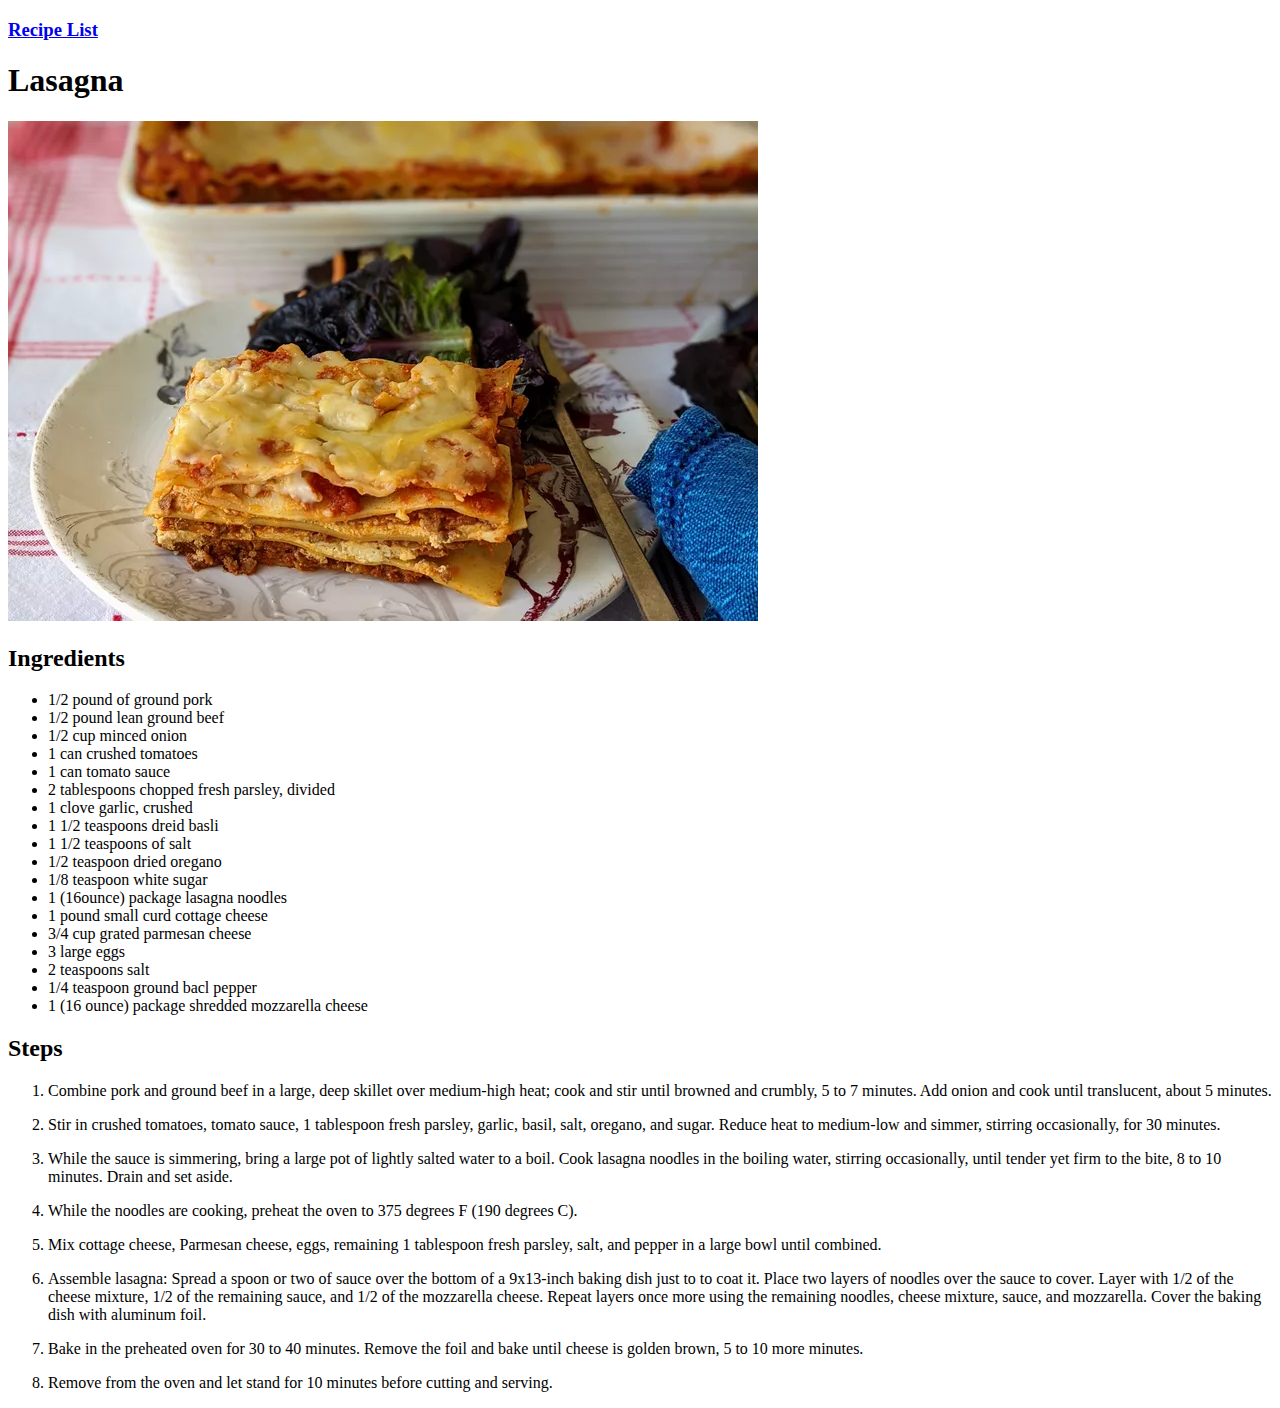
==== recipes/lasagna.html @ 817e01bb "added main menu for the recipe page added 3 recipe pages" ====
<!DOCTYPE html>
<html lang="en">
<head>
    <meta charset="UTF-8">
    <meta name="viewport" content="width=device-width, initial-scale=1.0">
    <title>Document</title>
</head>
<body>
    <h3><a href="../index.html">Recipe List</a></h3>
    <h1>Lasagna</h1>
    <img src="../images/lasagna.webp">

    <h2>Ingredients</h2>
    <ul>
        <li>1/2 pound of ground pork</li>
        <li>1/2 pound lean ground beef</li>
        <li>1/2 cup minced onion</li>
        <li>1 can crushed tomatoes</li>
        <li>1 can tomato sauce</li>
        <li>2 tablespoons chopped fresh parsley, divided</li>
        <li>1 clove garlic, crushed</li>
        <li>1 1/2 teaspoons dreid basli</li>
        <li>1 1/2 teaspoons of salt</li>
        <li>1/2 teaspoon dried oregano</li>
        <li>1/8 teaspoon white sugar</li>
        <li>1 (16ounce) package lasagna noodles</li>
        <li>1 pound small curd cottage cheese</li>
        <li>3/4 cup grated parmesan cheese</li>
        <li>3 large eggs</li>
        <li>2 teaspoons salt</li>
        <li>1/4 teaspoon ground bacl pepper</li>
        <li>1 (16 ounce) package shredded mozzarella cheese</li>
    </ul>

    <h2>Steps</h2>

    <ol>
        <li>
            <p>Combine pork and ground beef in a large, deep skillet over medium-high heat; cook and stir until browned and crumbly,
            5 to 7 minutes. Add onion and cook until translucent, about 5 minutes.</p>
        </li>

        <li>
            <p>Stir in crushed tomatoes, tomato sauce, 1 tablespoon fresh parsley, garlic, basil, salt, oregano, and sugar. Reduce heat to medium-low and simmer, stirring occasionally, for 30 minutes. </p>
        </li>
        <li>
            <p>While the sauce is simmering, bring a large pot of lightly salted water to a boil. Cook lasagna noodles in the boiling water, stirring occasionally, until tender yet firm to the bite, 8 to 10 minutes. Drain and set aside.</p>
        </li>
        <li>
            <p>While the noodles are cooking, preheat the oven to 375 degrees F (190 degrees C).</p>
        </li>
        <li>
            <p>Mix cottage cheese, Parmesan cheese, eggs, remaining 1 tablespoon fresh parsley, salt, and pepper in a large bowl until combined.</p>
        </li>
        <li>
            <p>Assemble lasagna: Spread a spoon or two of sauce over the bottom of a 9x13-inch baking dish just to to coat it. Place two layers of noodles over the sauce to cover. Layer with 1/2 of the cheese mixture, 1/2 of the remaining sauce, and 1/2 of the mozzarella cheese. Repeat layers once more using the remaining noodles, cheese mixture, sauce, and mozzarella. Cover the baking dish with aluminum foil.</p>
        </li>
        <li>
            <p>Bake in the preheated oven for 30 to 40 minutes. Remove the foil and bake until cheese is golden brown, 5 to 10 more minutes.</p>
        </li>
        <li>
            <p>Remove from the oven and let stand for 10 minutes before cutting and serving.</p>        
        </li>
    </ol>


</body>
</html>
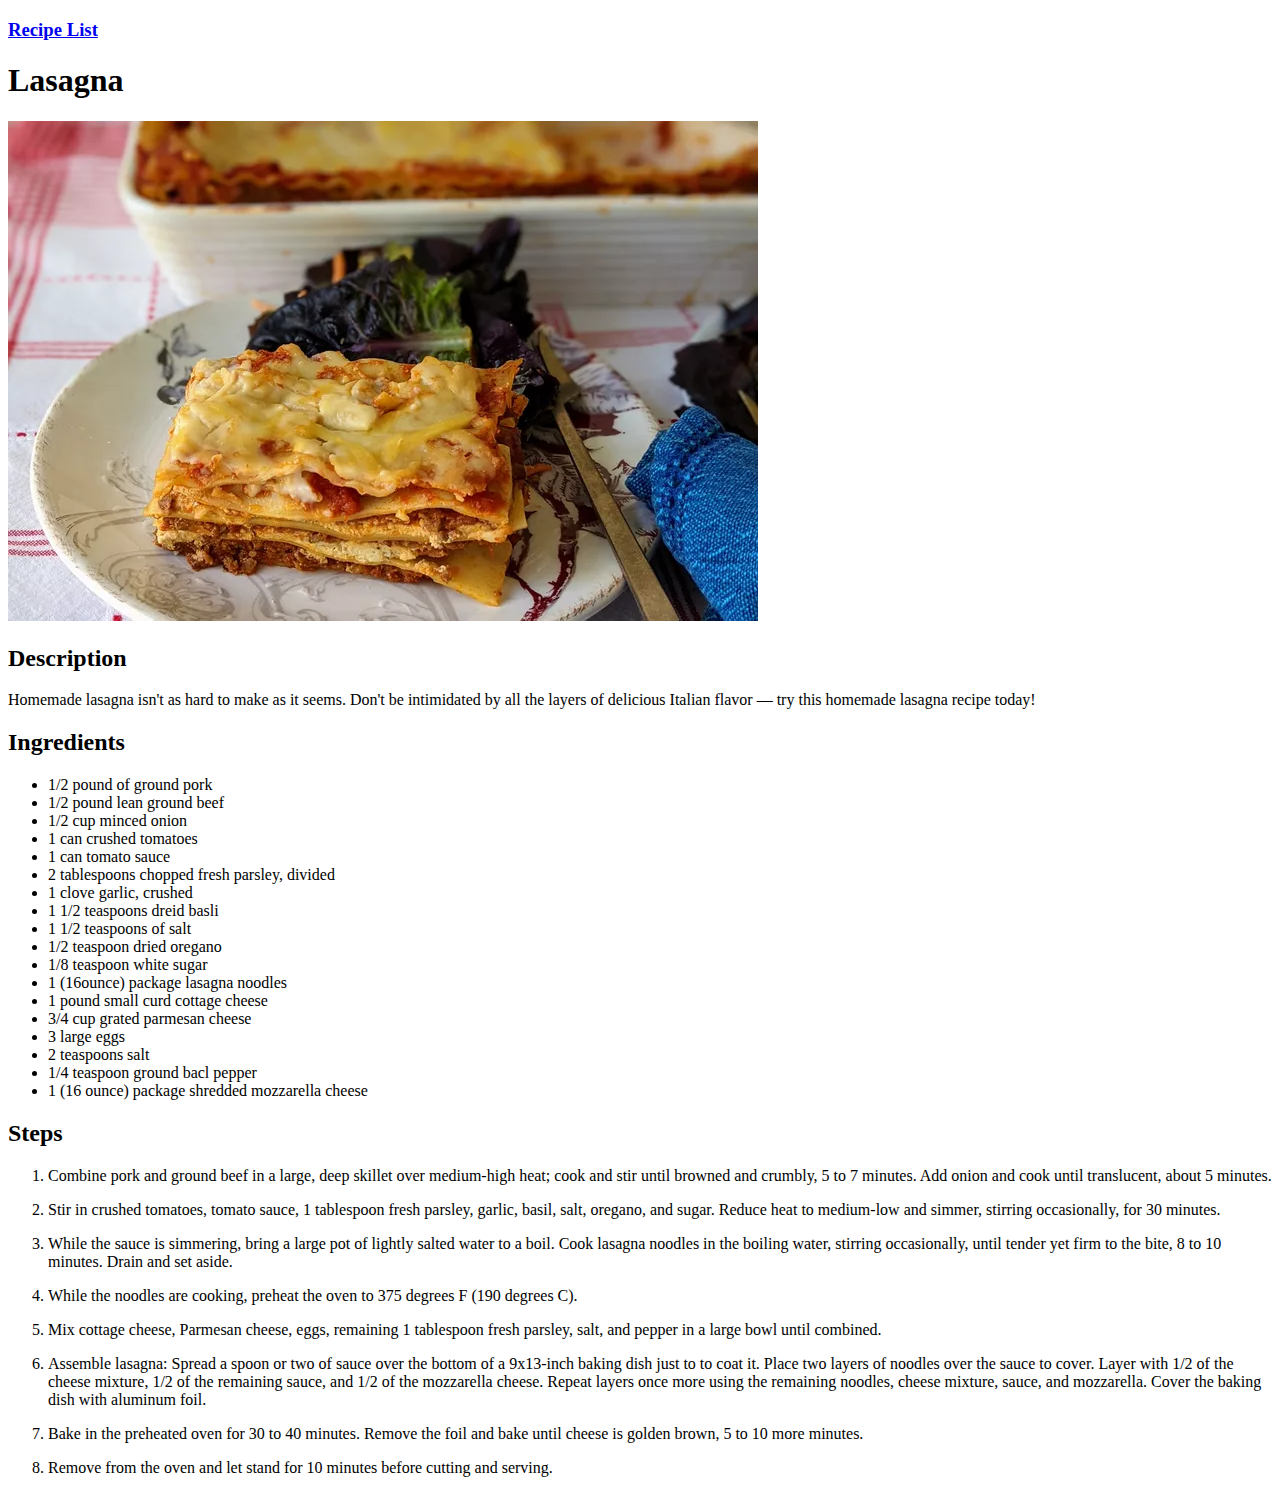
==== commit 5bf3181b: "Added description segment to every recipe" ====
--- a/recipes/lasagna.html
+++ b/recipes/lasagna.html
@@ -9,6 +9,9 @@
     <h3><a href="../index.html">Recipe List</a></h3>
     <h1>Lasagna</h1>
     <img src="../images/lasagna.webp">
+
+    <h2>Description</h2>
+    <p>Homemade lasagna isn't as hard to make as it seems. Don't be intimidated by all the layers of delicious Italian flavor — try this homemade lasagna recipe today!</p>
 
     <h2>Ingredients</h2>
     <ul>
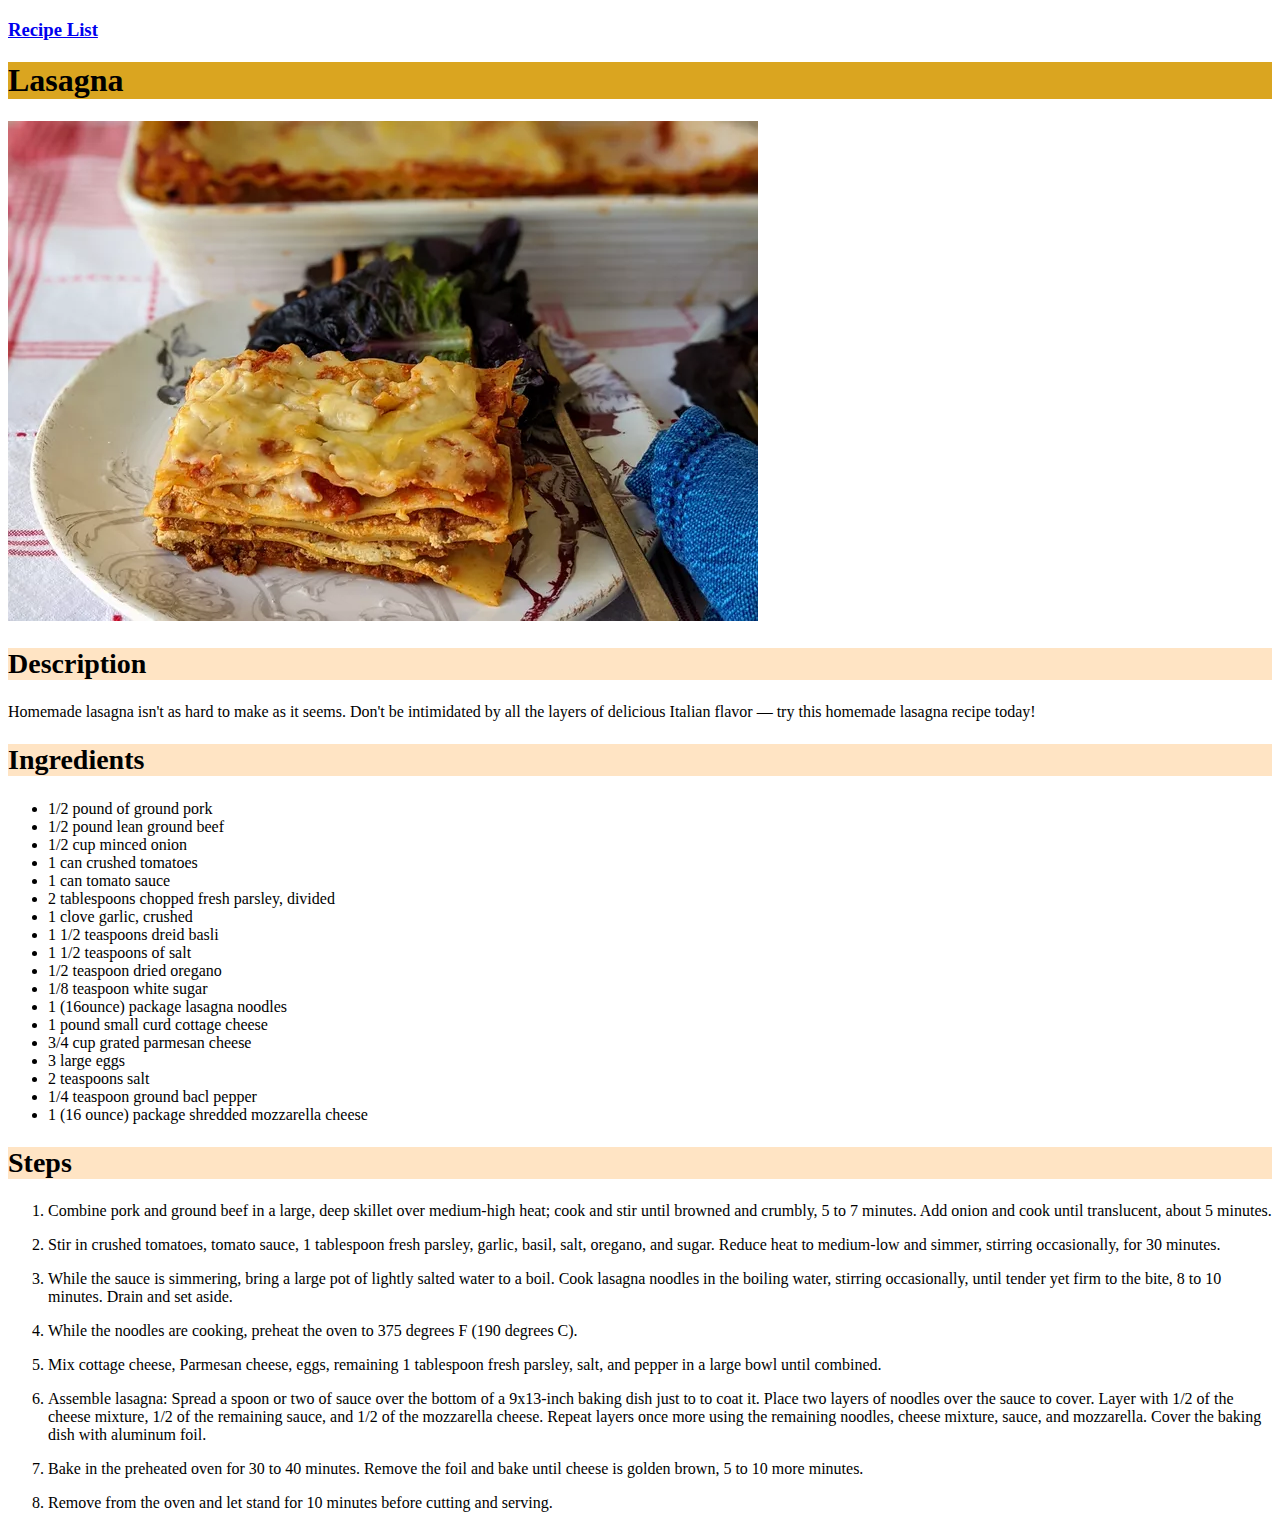
==== commit 45ecb550: "added basic css to the recipe list" ====
--- a/recipes/lasagna.html
+++ b/recipes/lasagna.html
@@ -3,17 +3,18 @@
 <head>
     <meta charset="UTF-8">
     <meta name="viewport" content="width=device-width, initial-scale=1.0">
+    <link rel="stylesheet" href="../style.css">
     <title>Document</title>
 </head>
 <body>
     <h3><a href="../index.html">Recipe List</a></h3>
-    <h1>Lasagna</h1>
+    <h1 class="titles">Lasagna</h1>
     <img src="../images/lasagna.webp">
 
-    <h2>Description</h2>
+    <h2 class="subtitles">Description</h2>
     <p>Homemade lasagna isn't as hard to make as it seems. Don't be intimidated by all the layers of delicious Italian flavor — try this homemade lasagna recipe today!</p>
 
-    <h2>Ingredients</h2>
+    <h2 class="subtitles">Ingredients</h2>
     <ul>
         <li>1/2 pound of ground pork</li>
         <li>1/2 pound lean ground beef</li>
@@ -35,7 +36,7 @@
         <li>1 (16 ounce) package shredded mozzarella cheese</li>
     </ul>
 
-    <h2>Steps</h2>
+    <h2 class="subtitles">Steps</h2>
 
     <ol>
         <li>
--- a/style.css
+++ b/style.css
@@ -0,0 +1,21 @@
+.titles{
+    color: black;
+    background-color:goldenrod;
+    font-size: 32px;
+    font-family: Georgia, 'Times New Roman', Times, serif;
+    font-weight: bold;
+}
+.subtitles{
+    color: black;
+    background-color:bisque ;
+    font-size: 28px;
+    font-family: Georgia, 'Times New Roman', Times, serif;
+    font-weight: bold;
+}
+.list{
+    font-size: 18px;
+    font-family: Georgia, 'Times New Roman', Times, serif;
+    font-weight: lighter;
+    background-color: greenyellow;
+}
+
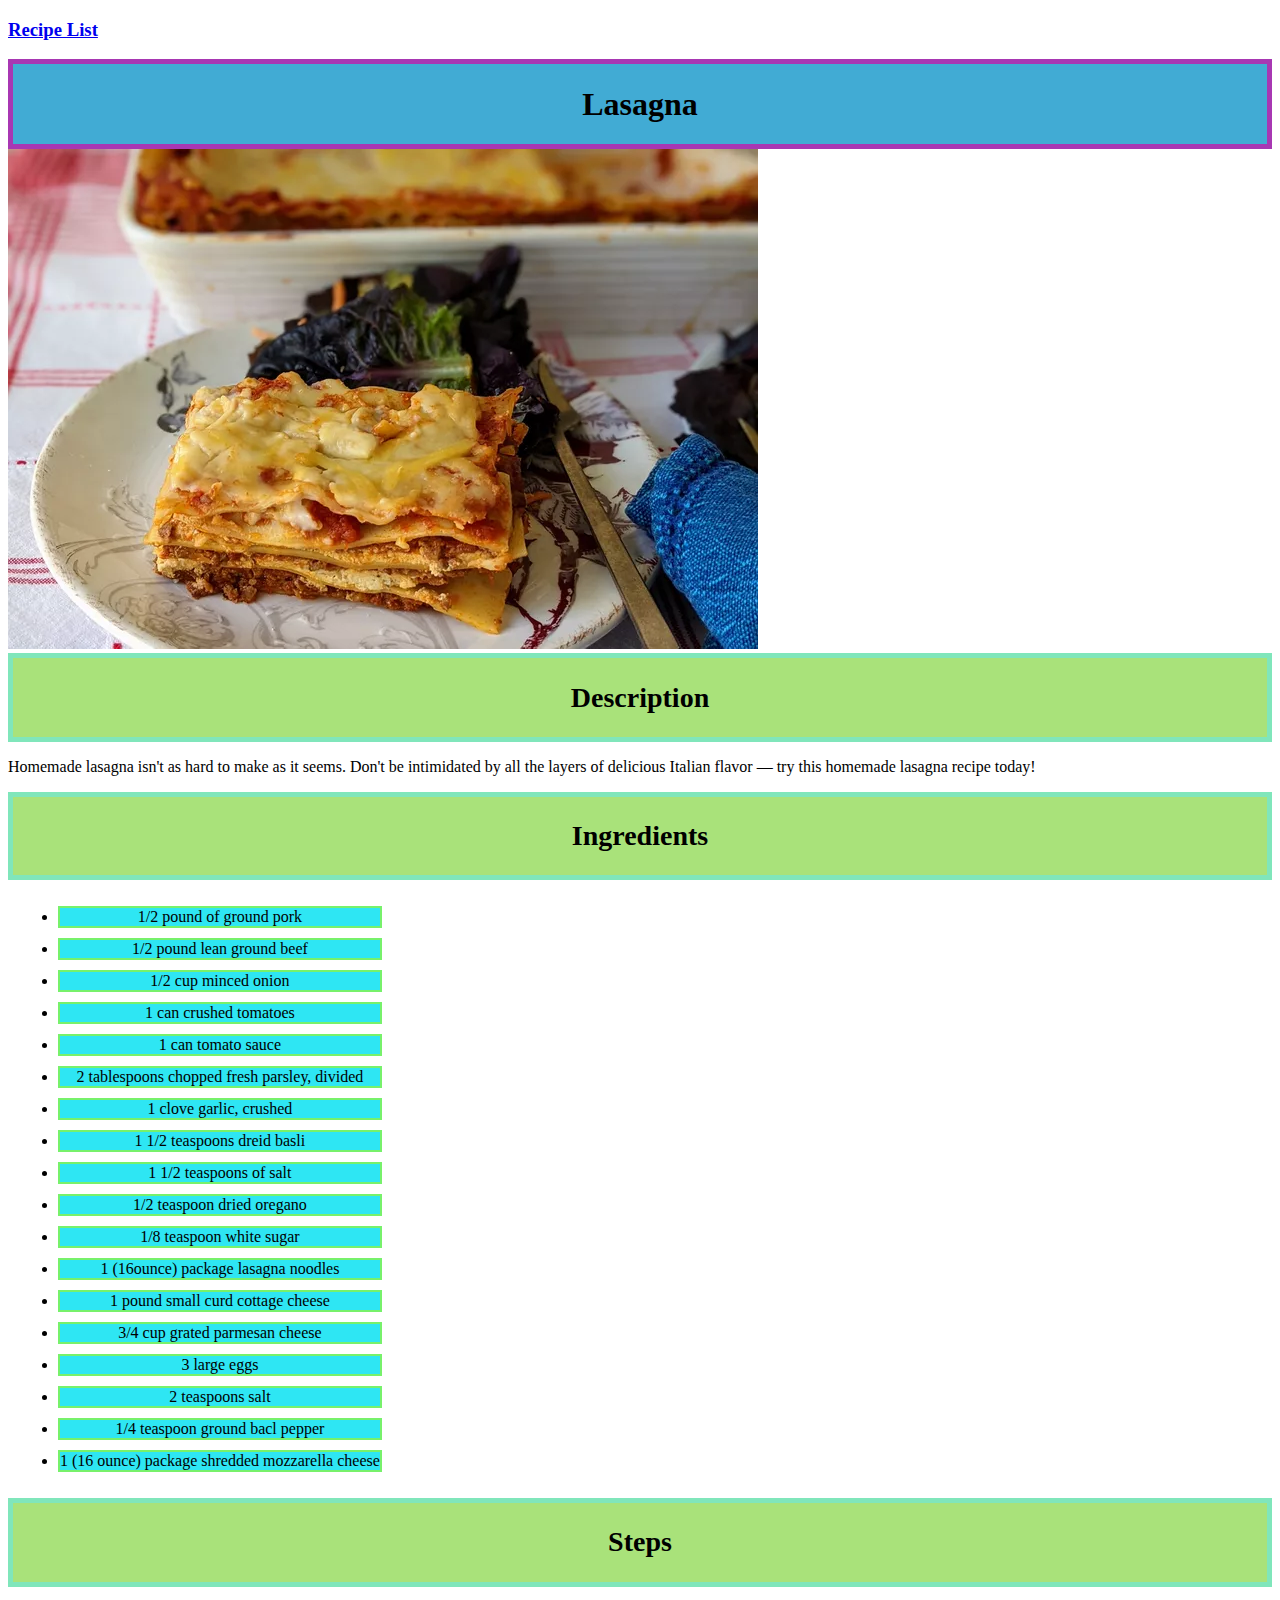
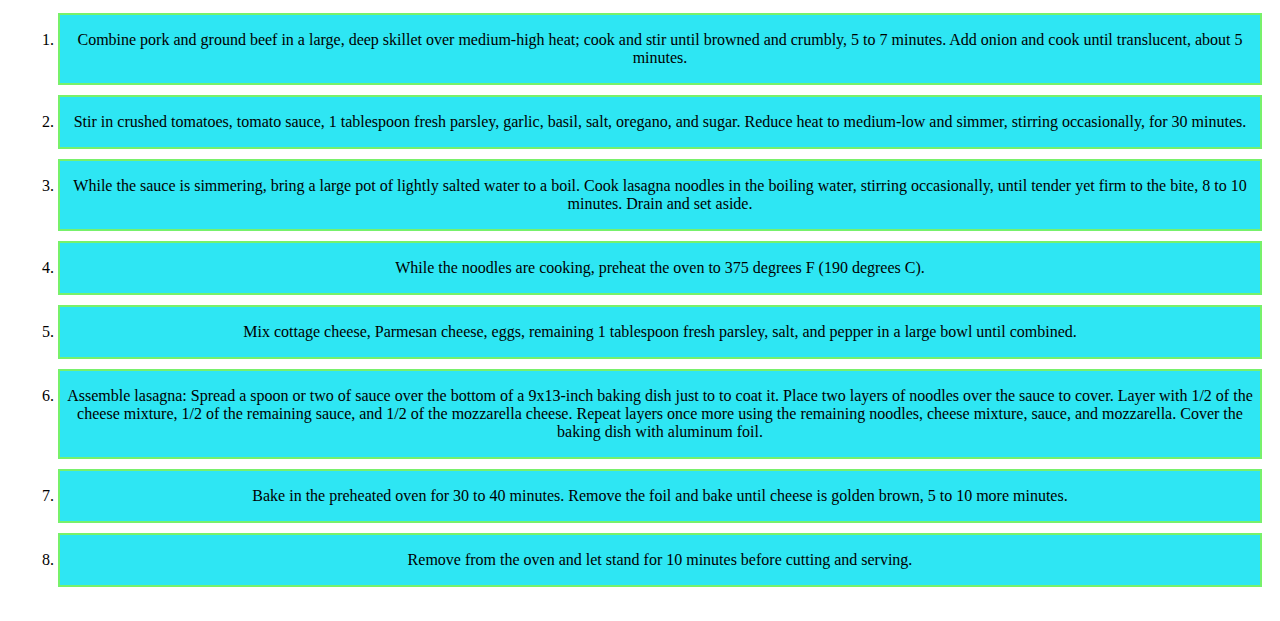
==== commit 850a1988: "used containers <div> to make background on some of the text, also tried flex box for the lists maki" ====
--- a/recipes/lasagna.html
+++ b/recipes/lasagna.html
@@ -8,64 +8,75 @@
 </head>
 <body>
     <h3><a href="../index.html">Recipe List</a></h3>
-    <h1 class="titles">Lasagna</h1>
+    <div class="title-box-big">
+        <h1 class="titles">Lasagna</h1>
+    </div>
     <img src="../images/lasagna.webp">
 
-    <h2 class="subtitles">Description</h2>
+    <div class="title-box">
+        <h2 class="subtitles">Description</h2>
+    </div>
     <p>Homemade lasagna isn't as hard to make as it seems. Don't be intimidated by all the layers of delicious Italian flavor — try this homemade lasagna recipe today!</p>
 
-    <h2 class="subtitles">Ingredients</h2>
-    <ul>
-        <li>1/2 pound of ground pork</li>
-        <li>1/2 pound lean ground beef</li>
-        <li>1/2 cup minced onion</li>
-        <li>1 can crushed tomatoes</li>
-        <li>1 can tomato sauce</li>
-        <li>2 tablespoons chopped fresh parsley, divided</li>
-        <li>1 clove garlic, crushed</li>
-        <li>1 1/2 teaspoons dreid basli</li>
-        <li>1 1/2 teaspoons of salt</li>
-        <li>1/2 teaspoon dried oregano</li>
-        <li>1/8 teaspoon white sugar</li>
-        <li>1 (16ounce) package lasagna noodles</li>
-        <li>1 pound small curd cottage cheese</li>
-        <li>3/4 cup grated parmesan cheese</li>
-        <li>3 large eggs</li>
-        <li>2 teaspoons salt</li>
-        <li>1/4 teaspoon ground bacl pepper</li>
-        <li>1 (16 ounce) package shredded mozzarella cheese</li>
-    </ul>
+    <div class="title-box">
+        <h2 class="subtitles">Ingredients</h2>
+    </div>
+    <div class="list-flex">
+        <ul>
+            <li>1/2 pound of ground pork</li>
+            <li>1/2 pound lean ground beef</li>
+            <li>1/2 cup minced onion</li>
+            <li>1 can crushed tomatoes</li>
+            <li>1 can tomato sauce</li>
+            <li>2 tablespoons chopped fresh parsley, divided</li>
+            <li>1 clove garlic, crushed</li>
+            <li>1 1/2 teaspoons dreid basli</li>
+            <li>1 1/2 teaspoons of salt</li>
+            <li>1/2 teaspoon dried oregano</li>
+            <li>1/8 teaspoon white sugar</li>
+            <li>1 (16ounce) package lasagna noodles</li>
+            <li>1 pound small curd cottage cheese</li>
+            <li>3/4 cup grated parmesan cheese</li>
+            <li>3 large eggs</li>
+            <li>2 teaspoons salt</li>
+            <li>1/4 teaspoon ground bacl pepper</li>
+            <li>1 (16 ounce) package shredded mozzarella cheese</li>
+        </ul>
+    </div>
 
-    <h2 class="subtitles">Steps</h2>
+    <div class="title-box">
+        <h2 class="subtitles">Steps</h2>
+    </div>
 
-    <ol>
-        <li>
-            <p>Combine pork and ground beef in a large, deep skillet over medium-high heat; cook and stir until browned and crumbly,
-            5 to 7 minutes. Add onion and cook until translucent, about 5 minutes.</p>
-        </li>
-
-        <li>
-            <p>Stir in crushed tomatoes, tomato sauce, 1 tablespoon fresh parsley, garlic, basil, salt, oregano, and sugar. Reduce heat to medium-low and simmer, stirring occasionally, for 30 minutes. </p>
-        </li>
-        <li>
-            <p>While the sauce is simmering, bring a large pot of lightly salted water to a boil. Cook lasagna noodles in the boiling water, stirring occasionally, until tender yet firm to the bite, 8 to 10 minutes. Drain and set aside.</p>
-        </li>
-        <li>
-            <p>While the noodles are cooking, preheat the oven to 375 degrees F (190 degrees C).</p>
-        </li>
-        <li>
-            <p>Mix cottage cheese, Parmesan cheese, eggs, remaining 1 tablespoon fresh parsley, salt, and pepper in a large bowl until combined.</p>
-        </li>
-        <li>
-            <p>Assemble lasagna: Spread a spoon or two of sauce over the bottom of a 9x13-inch baking dish just to to coat it. Place two layers of noodles over the sauce to cover. Layer with 1/2 of the cheese mixture, 1/2 of the remaining sauce, and 1/2 of the mozzarella cheese. Repeat layers once more using the remaining noodles, cheese mixture, sauce, and mozzarella. Cover the baking dish with aluminum foil.</p>
-        </li>
-        <li>
-            <p>Bake in the preheated oven for 30 to 40 minutes. Remove the foil and bake until cheese is golden brown, 5 to 10 more minutes.</p>
-        </li>
-        <li>
-            <p>Remove from the oven and let stand for 10 minutes before cutting and serving.</p>        
-        </li>
-    </ol>
+    <div class="list-flex">
+        <ol>
+            <li>
+                <p>Combine pork and ground beef in a large, deep skillet over medium-high heat; cook and stir until browned and crumbly,
+                5 to 7 minutes. Add onion and cook until translucent, about 5 minutes.</p>
+            </li>
+            <li>
+                <p>Stir in crushed tomatoes, tomato sauce, 1 tablespoon fresh parsley, garlic, basil, salt, oregano, and sugar. Reduce heat to medium-low and simmer, stirring occasionally, for 30 minutes. </p>
+            </li>
+            <li>
+                <p>While the sauce is simmering, bring a large pot of lightly salted water to a boil. Cook lasagna noodles in the boiling water, stirring occasionally, until tender yet firm to the bite, 8 to 10 minutes. Drain and set aside.</p>
+            </li>
+            <li>
+                <p>While the noodles are cooking, preheat the oven to 375 degrees F (190 degrees C).</p>
+            </li>
+            <li>
+                <p>Mix cottage cheese, Parmesan cheese, eggs, remaining 1 tablespoon fresh parsley, salt, and pepper in a large bowl until combined.</p>
+            </li>
+            <li>
+                <p>Assemble lasagna: Spread a spoon or two of sauce over the bottom of a 9x13-inch baking dish just to to coat it. Place two layers of noodles over the sauce to cover. Layer with 1/2 of the cheese mixture, 1/2 of the remaining sauce, and 1/2 of the mozzarella cheese. Repeat layers once more using the remaining noodles, cheese mixture, sauce, and mozzarella. Cover the baking dish with aluminum foil.</p>
+            </li>
+            <li>
+                <p>Bake in the preheated oven for 30 to 40 minutes. Remove the foil and bake until cheese is golden brown, 5 to 10 more minutes.</p>
+            </li>
+            <li>
+                <p>Remove from the oven and let stand for 10 minutes before cutting and serving.</p>
+            </li>
+        </ol>
+    </div>
 
 
 </body>
--- a/style.css
+++ b/style.css
@@ -1,13 +1,9 @@
 .titles{
-    color: black;
-    background-color:goldenrod;
     font-size: 32px;
     font-family: Georgia, 'Times New Roman', Times, serif;
     font-weight: bold;
 }
 .subtitles{
-    color: black;
-    background-color:bisque ;
     font-size: 28px;
     font-family: Georgia, 'Times New Roman', Times, serif;
     font-weight: bold;
@@ -16,6 +12,32 @@
     font-size: 18px;
     font-family: Georgia, 'Times New Roman', Times, serif;
     font-weight: lighter;
-    background-color: greenyellow;
 }
 
+.title-box{
+    background: rgb(169, 226, 122);
+    border: 5px solid #000;
+    border-color: rgb(128, 230, 187);
+    text-align: center;
+}
+
+.list-flex{
+    display: flex;
+    text-align: center;
+
+
+    li{
+        background: rgb(46, 230, 243);
+        border: 2px solid rgb(119, 241, 107);
+        margin: 10px;
+        justify-content: center;
+    }
+}
+
+
+.title-box-big{
+    background: rgb(65, 171, 212);
+    border: 5px solid #000;
+    border-color: rgb(168, 55, 179);
+    text-align: center;
+}
